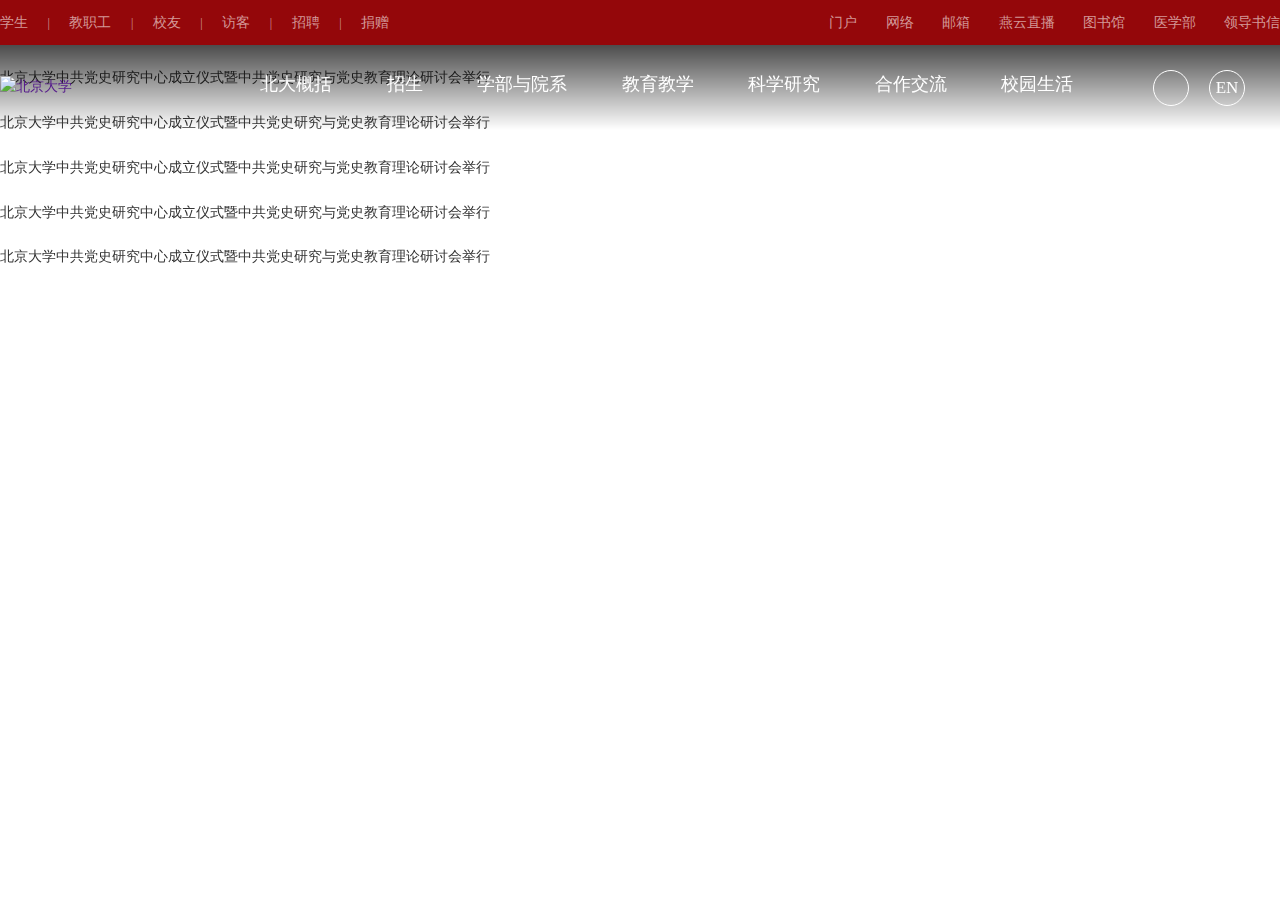
==== index.html @ e8e25692 "修改路径" ====
<!DOCTYPE html>
<html lang="en">
  <head>
    <meta charset="UTF-8" />
    <meta http-equiv="X-UA-Compatible" content="IE=edge" />
    <meta name="viewport" content="width=device-width, initial-scale=1.0" />
    <title>Document</title>
    <link rel="stylesheet" href="lib/normalize.css" />
    <link rel="stylesheet" href="css/font.css" />
    <link rel="stylesheet" href="lib/slick/slick.css" />
    <link rel="stylesheet" href="css/index.css" />
    <link rel="stylesheet" href="css/ismedia.css" />
  </head>

  <body class="body">
    <div class="explore">
      <i></i>
    </div>

    <div class="body_home">
      <!-- 导航栏部分 -->
      <header>
        <div class="d1">
          <div class="d1_main">
            <div class="star">
              <a href="">学生</a>
              <i>|</i>
              <a href="">教职工</a>
              <i>|</i>
              <a href="">校友</a>
              <i>|</i>
              <a href="">访客</a>
              <i>|</i>
              <a href="">招聘</a>
              <i>|</i>
              <a href="">捐赠</a>
            </div>
            <div class="end">
              <a href="">门户</a>
              <a href="">网络</a>
              <a href="">邮箱</a>
              <a href="">燕云直播</a>
              <a href="">图书馆</a>
              <a href="">医学部</a>
              <a href="">领导书信</a>
            </div>
          </div>
        </div>
        <div class="d2">
          <div class="d2_main">
            <div class="nav_logo">
              <a href=""><img src="images/logo.png" alt="北京大学" /></a>
            </div>
            <div class="nav_main">
              <a href="">北大概括</a>
              <a href="">招生</a>
              <a href="">学部与院系</a>
              <a href="">教育教学</a>
              <a href="">科学研究</a>
              <a href="">合作交流</a>
              <a href="">校园生活</a>
            </div>
            <div class="nav_tools">
              <div class="tools_sc">
                <a href="" class="iconfont icon-sousuo"> </a>
              </div>
              <div class="lang">
                <a href="" class="nav_EN">
                  <i>EN</i>
                </a>
              </div>
              <div class="menu">
                <i></i>
                <i></i>
                <i></i>
              </div>
            </div>

            <div class="nav_child">
              <div class="item">
                <div class="item_l">
                  <div class="pic">
                    <img src="images/item_1.jpg" alt="" />
                  </div>
                  <div class="txt">
                    北大是常为新的，<br />
                    改进的运动的先锋，<br />
                    要使中国向着好的，<br />
                    往上的道路走。
                  </div>
                </div>
                <div class="item_r">
                  <a href="">北大简介</a>
                  <a href="">现任领导</a>
                  <a href="">历任领导</a>
                  <a href="">组织机构</a>
                  <a href="">历史名人</a>
                  <a href="">信息公开</a>
                  <a href="">标识系统</a>
                </div>
              </div>
              <div class="item">
                <div class="item_l">
                  <div class="pic">
                    <img src="images/item_2.jpg" alt="" />
                  </div>
                  <div class="txt">
                    燕园画卷美不胜收，<br />
                    恰似你将要留在这里的<br />
                    青春年华。<br />
                    北京大学欢迎你！
                  </div>
                </div>
                <div class="item_r">
                  <a href="">本科生</a>
                  <a href="">研究生</a>
                  <a href="">留学生</a>
                  <a href="">继续教育</a>
                  <a href="">学生奖助信息</a>
                  <a href="">暑期学校</a>
                </div>
              </div>
              <div class="item">
                <div class="item_l">
                  <div class="pic">
                    <img src="images/item_3.jpg" alt="" />
                  </div>
                  <div class="txt">
                    勤奋、严谨、<br />
                    求实、创新。
                  </div>
                </div>
                <div class="item_r">
                  <a href="">理学部</a>
                  <a href="">信息与工程科学部</a>
                  <a href="">人文学部</a>
                  <a href="">社会科学</a>
                  <a href="">经济与管理学</a>
                  <a href="">医学部</a>
                  <a href="">跨学科类</a>
                  <a href="">深圳研究生院</a>
                </div>
              </div>
              <div class="item">
                <div class="item_l">
                  <div class="pic">
                    <img src="images/item_4.jpg" alt="" />
                  </div>
                  <div class="txt">
                    思想自由、兼容并包。<br />
                    <br />
                    教育应指导社会，<br />
                    而非追逐社会。
                  </div>
                </div>
                <div class="item_r">
                  <a href="">师资队伍</a>
                  <a href="">管理部门</a>
                  <a href="">课程设置</a>
                  <a href="">海外学习</a>
                  <a href="">课表查询</a>
                  <a href="">慕课</a>
                  <a href="">教学网</a>
                  <a href="">证书验证</a>
                  <a href="">燕云直播</a>
                </div>
              </div>
              <div class="item">
                <div class="item_l">
                  <div class="pic">
                    <img src="images/item_5.jpg" alt="" />
                  </div>
                  <div class="txt">
                    博学之，审问之，<br />
                    慎思之，明辨之，<br />
                    笃行之。
                  </div>
                </div>
                <div class="item_r">
                  <a href="">科研成果</a>
                  <a href="">研究机构</a>
                  <a href="">学术期刊</a>
                  <a href="">管理部门</a>
                </div>
              </div>
              <div class="item">
                <div class="item_l">
                  <div class="pic">
                    <img src="images/item_6.jpg" alt="" />
                  </div>
                  <div class="txt">
                    志于道，据于德，<br />
                    依于仁，游于艺。。
                  </div>
                </div>
                <div class="item_r">
                  <a href="">国际交流</a>
                  <a href="">国内合作</a>
                  <a href="">教育基金会</a>
                  <a href="">港澳台交流</a>
                  <a href="">北京论坛</a>
                  <a href="">孔子学院</a>
                </div>
              </div>
              <div class="item">
                <div class="item_l">
                  <div class="pic">
                    <img src="images/item_7.jpg" alt="" />
                  </div>
                  <div class="txt">
                    秋冬春夏，<br />
                    伴随着四时的运行，<br />
                    青春和燕园融为一体，<br />
                    北大成为永恒。
                  </div>
                </div>
                <div class="item_r">
                  <a href="">菁菁校园</a>
                  <a href="">讲座演出</a>
                  <a href="">艺术生活</a>
                  <a href="">体育健康</a>
                  <a href="">社团活动</a>
                  <a href="">档案馆藏</a>
                  <a href="">管理服务</a>
                  <a href="">校历</a>
                </div>
              </div>
            </div>
          </div>
        </div>
      </header>
      <!-- banner部分 -->
      <div class="banner">
        <div class="slick">
          <div class="d1">
            <a href=""></a>
            <span
              >北京大学中共党史研究中心成立仪式暨中共党史研究与党史教育理论研讨会举行</span
            >
            <div class="banner_footer"></div>
            <i class="iconfont icon-youjiantou"></i>
          </div>
          <div class="d2">
            <a href=""> </a>
            <span
              >北京大学中共党史研究中心成立仪式暨中共党史研究与党史教育理论研讨会举行</span
            >
            <div class="banner_footer"></div>
            <i class="iconfont icon-youjiantou"></i>
          </div>
          <div class="d3">
            <a href=""> </a>
            <span
              >北京大学中共党史研究中心成立仪式暨中共党史研究与党史教育理论研讨会举行</span
            >
            <div class="banner_footer"></div>
            <i class="iconfont icon-youjiantou"></i>
          </div>
          <div class="d4">
            <a href=""> </a>
            <span
              >北京大学中共党史研究中心成立仪式暨中共党史研究与党史教育理论研讨会举行</span
            >
            <div class="banner_footer"></div>
            <i class="iconfont icon-youjiantou"></i>
          </div>
          <div class="d5">
            <a href=""> </a>
            <span
              >北京大学中共党史研究中心成立仪式暨中共党史研究与党史教育理论研讨会举行</span
            >
            <div class="banner_footer"></div>
            <i class="iconfont icon-youjiantou"></i>
          </div>
          <div class="d6">
            <a href=""> </a>
            <span
              >北京大学中共党史研究中心成立仪式暨中共党史研究与党史教育理论研讨会举行</span
            >
            <div class="banner_footer"></div>
            <i class="iconfont icon-youjiantou"></i>
          </div>
        </div>
      </div>
    </div>

    <div class="body_main">
      <div class="main_header">
        <header>
          <div class="d1">
            <div class="d1_main">
              <div class="star">
                <a href="">学生</a>
                <i>|</i>
                <a href="">教职工</a>
                <i>|</i>
                <a href="">校友</a>
                <i>|</i>
                <a href="">访客</a>
                <i>|</i>
                <a href="">招聘</a>
                <i>|</i>
                <a href="">捐赠</a>
              </div>
              <div class="end">
                <a href="">门户</a>
                <a href="">网络</a>
                <a href="">邮箱</a>
                <a href="">燕云直播</a>
                <a href="">图书馆</a>
                <a href="">医学部</a>
                <a href="">领导书信</a>
              </div>
            </div>
          </div>
          <div class="d2">
            <div class="d2_main">
              <div class="nav_logo">
                <a href="">
                  <img src="images/logo_2.png" alt="北京大学" />
                  <img src="images/logo.png" alt="北京大学" />
                </a>
              </div>
              <div class="nav_main">
                <a href="">北大概括</a>
                <a href="">招生</a>
                <a href="">学部与院系</a>
                <a href="">教育教学</a>
                <a href="">科学研究</a>
                <a href="">合作交流</a>
                <a href="">校园生活</a>
              </div>
              <div class="nav_tools">
                <div class="tools_sc">
                  <a href="" class="iconfont icon-sousuo"> </a>
                </div>
                <div class="lang">
                  <a href="" class="nav_EN">
                    <i>EN</i>
                  </a>
                </div>
                <div class="menu">
                  <i></i>
                  <i></i>
                  <i></i>
                </div>
              </div>

              <div class="nav_child">
                <div class="item">
                  <div class="item_l">
                    <div class="pic">
                      <img src="images/item_1.jpg" alt="" />
                    </div>
                    <div class="txt">
                      北大是常为新的，<br />
                      改进的运动的先锋，<br />
                      要使中国向着好的，<br />
                      往上的道路走。
                    </div>
                  </div>
                  <div class="item_r">
                    <a href="">北大简介</a>
                    <a href="">现任领导</a>
                    <a href="">历任领导</a>
                    <a href="">组织机构</a>
                    <a href="">历史名人</a>
                    <a href="">信息公开</a>
                    <a href="">标识系统</a>
                  </div>
                </div>
                <div class="item">
                  <div class="item_l">
                    <div class="pic">
                      <img src="images/item_2.jpg" alt="" />
                    </div>
                    <div class="txt">
                      燕园画卷美不胜收，<br />
                      恰似你将要留在这里的<br />
                      青春年华。<br />
                      北京大学欢迎你！
                    </div>
                  </div>
                  <div class="item_r">
                    <a href="">本科生</a>
                    <a href="">研究生</a>
                    <a href="">留学生</a>
                    <a href="">继续教育</a>
                    <a href="">学生奖助信息</a>
                    <a href="">暑期学校</a>
                  </div>
                </div>
                <div class="item">
                  <div class="item_l">
                    <div class="pic">
                      <img src="images/item_3.jpg" alt="" />
                    </div>
                    <div class="txt">
                      勤奋、严谨、<br />
                      求实、创新。
                    </div>
                  </div>
                  <div class="item_r">
                    <a href="">理学部</a>
                    <a href="">信息与工程科学部</a>
                    <a href="">人文学部</a>
                    <a href="">社会科学</a>
                    <a href="">经济与管理学</a>
                    <a href="">医学部</a>
                    <a href="">跨学科类</a>
                    <a href="">深圳研究生院</a>
                  </div>
                </div>
                <div class="item">
                  <div class="item_l">
                    <div class="pic">
                      <img src="images/item_4.jpg" alt="" />
                    </div>
                    <div class="txt">
                      思想自由、兼容并包。<br />
                      <br />
                      教育应指导社会，<br />
                      而非追逐社会。
                    </div>
                  </div>
                  <div class="item_r">
                    <a href="">师资队伍</a>
                    <a href="">管理部门</a>
                    <a href="">课程设置</a>
                    <a href="">海外学习</a>
                    <a href="">课表查询</a>
                    <a href="">慕课</a>
                    <a href="">教学网</a>
                    <a href="">证书验证</a>
                    <a href="">燕云直播</a>
                  </div>
                </div>
                <div class="item">
                  <div class="item_l">
                    <div class="pic">
                      <img src="images/item_5.jpg" alt="" />
                    </div>
                    <div class="txt">
                      博学之，审问之，<br />
                      慎思之，明辨之，<br />
                      笃行之。
                    </div>
                  </div>
                  <div class="item_r">
                    <a href="">科研成果</a>
                    <a href="">研究机构</a>
                    <a href="">学术期刊</a>
                    <a href="">管理部门</a>
                  </div>
                </div>
                <div class="item">
                  <div class="item_l">
                    <div class="pic">
                      <img src="images/item_6.jpg" alt="" />
                    </div>
                    <div class="txt">
                      志于道，据于德，<br />
                      依于仁，游于艺。。
                    </div>
                  </div>
                  <div class="item_r">
                    <a href="">国际交流</a>
                    <a href="">国内合作</a>
                    <a href="">教育基金会</a>
                    <a href="">港澳台交流</a>
                    <a href="">北京论坛</a>
                    <a href="">孔子学院</a>
                  </div>
                </div>
                <div class="item">
                  <div class="item_l">
                    <div class="pic">
                      <img src="images/item_7.jpg" alt="" />
                    </div>
                    <div class="txt">
                      秋冬春夏，<br />
                      伴随着四时的运行，<br />
                      青春和燕园融为一体，<br />
                      北大成为永恒。
                    </div>
                  </div>
                  <div class="item_r">
                    <a href="">菁菁校园</a>
                    <a href="">讲座演出</a>
                    <a href="">艺术生活</a>
                    <a href="">体育健康</a>
                    <a href="">社团活动</a>
                    <a href="">档案馆藏</a>
                    <a href="">管理服务</a>
                    <a href="">校历</a>
                  </div>
                </div>
              </div>
            </div>
          </div>
        </header>
      </div>
      <div class="main_body">
        <div class="main_1">
          <div class="block">
            <div class="title">
              <div class="title_text">北大·要文</div>
            </div>
            <div class="content">
              <div class="content_top">
                <div class="top_left">
                  <div class="pic">
                    <a href=""></a>
                    <div class="text">庆祝建党百年暨党史学习教育专题网站</div>
                  </div>
                </div>
                <div class="top_right">
                  <div class="item">
                    <a href="">
                      <div class="text">
                        中央第六巡视组巡视北京大学党委工作动员会召开
                      </div>
                    </a>
                  </div>
                  <div class="item">
                    <a href="">
                      <div class="text">
                        中央第六巡视组巡视北京大学党委工作动员会召开
                      </div>
                    </a>
                  </div>
                  <div class="item">
                    <a href="">
                      <div class="text">
                        中央第六巡视组巡视北京大学党委工作动员会召开
                      </div>
                    </a>
                  </div>
                  <div class="item">
                    <a href="">
                      <div class="text">
                        中央第六巡视组巡视北京大学党委工作动员会召开
                      </div>
                    </a>
                  </div>
                </div>
              </div>
              <div class="content_bottom">
                <!-- 这里left和right相反 -->
                <div class="top_right">
                  <div class="item">
                    <a href="">
                      <div class="text">
                        中央第六巡视组巡视北京大学党委工作动员会召开
                      </div>
                    </a>
                  </div>
                  <div class="item">
                    <a href="">
                      <div class="text">
                        中央第六巡视组巡视北京大学党委工作动员会召开
                      </div>
                    </a>
                  </div>
                  <div class="item">
                    <a href="">
                      <div class="text">
                        中央第六巡视组巡视北京大学党委工作动员会召开
                      </div>
                    </a>
                  </div>
                  <div class="item">
                    <a href="">
                      <div class="text">
                        中央第六巡视组巡视北京大学党委工作动员会召开
                      </div>
                    </a>
                  </div>
                </div>
                <div class="top_left">
                  <div class="pic">
                    <a href=""></a>
                    <div class="text">你好，欢迎来到北大的夏天！</div>
                  </div>
                </div>
              </div>
            </div>
            <div class="btns">
              <a href="" class="more">
                <i></i>
                更多新闻
              </a>
              <a href="" class="more">
                <i></i>
                更多新闻
              </a>
            </div>
          </div>
        </div>
        <div class="main_2">
          <div class="block">
            <div class="title">
              <div class="title_text">专题·网站</div>
              <div>
                <a href="" class="more">
                  <i></i>
                  查看更多
                </a>
              </div>
            </div>
            <div class="list">
              <div class="item">
                <div class="tit">北大学者书房</div>
                <div class="mo">查看更多</div>
                <a href=""></a>
              </div>
              <div class="item">
                <div class="tit">决战决胜脱贫攻坚</div>
                <div class="mo">查看更多</div>
                <a href=""></a>
              </div>
              <div class="item">
                <div class="tit">北大研究生教育探索与实践</div>
                <div class="mo">查看更多</div>
                <a href=""></a>
              </div>
              <div class="item">
                <div class="tit">这里视北大</div>
                <div class="mo">查看更多</div>
                <a href=""></a>
              </div>
            </div>
          </div>
        </div>
        <div class="main_3">
          <div class="block">
            <div class="part1">
              <div class="pic">
                <div class="slick">
                  <div>
                    <a href=""><img src="images/main_3.1.gif" alt="" /></a>
                  </div>
                  <div>
                    <a href=""><img src="images/main_3.2.gif" alt="" /></a>
                  </div>
                </div>
              </div>
              <div class="title">
                <div class="title_text">学术·科研</div>
                <a href="" class="more">
                  <i></i>
                  查看更多
                </a>
              </div>
              <div class="text">
                <div class="left">
                  <img src="images/main_3.3.png" alt="" />
                </div>
                <div class="right">
                  <div class="h">
                    <a href=""
                      >生命科学学院邓宏魁课题组建立人潜能扩展多能干细胞（EPS细胞）的培养体系</a
                    >
                  </div>
                  <div class="b">
                    邓宏魁研究组通过对饲养层分泌的细胞因子和胞外基质等进行研究，在体外建立了成分明确、无异源成分的人潜能扩展多能干细胞（EPS细胞）的培养体系，并利用该体系建立了将体细胞诱导为无异源人EPS细胞的重编程诱导方法。
                  </div>
                </div>
              </div>
            </div>
            <div class="part2">
              <div class="d">
                <div class="pic">
                  <img src="images/main_3.4.jpg" alt="" />
                </div>
                <div class="title">
                  <div class="title_text">北大·人物</div>
                  <a href="" class="more">
                    <i></i>
                    查看更多
                  </a>
                </div>
              </div>
              <div class="d">
                <div class="pic">
                  <img src="images/main_3.5.jpeg" alt="" />
                </div>
              </div>
            </div>
          </div>
        </div>
        <div class="main_4">
          <div class="block">
            <div class="tr">
              <div class="title">
                <div class="title_text">校园·生活</div>
                <a href="" class="more">
                  <i></i>
                  感受流光溢彩的青春
                </a>
              </div>
            </div>
            <div class="tl">
              <div class="d1">
                <div class="pic"></div>
                <div class="h">艺术与文化</div>
              </div>
              <div class="d2">
                <div class="pic"></div>
                <div class="h">体育与健康</div>
              </div>
              <div class="d3">
                <div class="pic"></div>
                <div class="h">学生社团</div>
              </div>
            </div>
            <div class="br">
              <div class="d1">
                <div class="pic"></div>
                <div class="h">艺术与文化</div>
              </div>
              <div class="d2">
                <div class="pic"></div>
                <div class="h">体育与健康</div>
              </div>
              <div class="d3">
                <div class="pic"></div>
                <div class="h">学生社团</div>
              </div>
            </div>
            <div class="bl">
              <div class="slick">
                <div>
                  <a href=""><img src="images/main_4.6.jpg" alt="" /></a>
                </div>
                <div>
                  <a href=""><img src="images/main_4.7.jpg" alt="" /></a>
                </div>
              </div>
            </div>
          </div>
        </div>
        <div class="main_5">
          <div class="block">
            <div class="l">
              <div class="title">
                <div>
                  <span class="title_text now">通知公告</span>
                  <span class="dot">&nbsp;·&nbsp;</span>
                  <span class="title_text">北大声明</span>
                </div>
                <span class="title_more">查看更多</span>
              </div>
              <div class="main">
                <div class="list">
                  <div class="item">
                    <div class="text">
                      关于“2020中国企业家管理论坛” 有关情况的声明
                    </div>
                    <div class="date">
                      <span>2020-11-20</span>
                    </div>
                  </div>
                  <div class="item">
                    <div class="text">
                      关于“2020中国企业家管理论坛” 有关情况的声明
                    </div>
                    <div class="date">
                      <span>2020-11-20</span>
                    </div>
                  </div>
                  <div class="item">
                    <div class="text">
                      关于“2020中国企业家管理论坛” 有关情况的声明
                    </div>
                    <div class="date">
                      <span>2020-11-20</span>
                    </div>
                  </div>
                </div>
                <div class="list" style="display: none">
                  <div class="item">
                    <div class="text">
                      关于“2020中国企业家管理论坛” 有关情况的声明
                    </div>
                    <div class="date">
                      <span>2020-11-20</span>
                    </div>
                  </div>
                  <div class="item">
                    <div class="text">
                      关于“2020中国企业家管理论坛” 有关情况的声明
                    </div>
                    <div class="date">
                      <span>2020-11-20</span>
                    </div>
                  </div>
                  <div class="item">
                    <div class="text">
                      关于“2020中国企业家管理论坛” 有关情况的声明
                    </div>
                    <div class="date">
                      <span>2020-11-20</span>
                    </div>
                  </div>
                </div>
              </div>
            </div>
            <div class="r">
              <div class="title">
                <div>
                  <span class="title_text">传媒</span>
                  <span class="dot">&nbsp;·&nbsp;</span>
                  <span class="title_text">北大</span>
                </div>
                <span class="title_more">查看更多</span>
              </div>
              <div class="main">
                <div class="list">
                  <div class="item">
                    <div class="pic">
                      <span>人民日报</span>
                    </div>
                    <div class="text">
                      郝平：积极探索高校“四史”宣传教育路径 有关情况的声明
                    </div>
                  </div>
                  <div class="item">
                    <div class="pic">
                      <span>人民日报</span>
                    </div>
                    <div class="text">
                      党建理论研究的重要成果——《中国化的马克思主义党建理论体系概论》简评
                      有关情况的声明
                    </div>
                  </div>
                  <div class="item">
                    <div class="pic">
                      <span>长江日报</span>
                    </div>
                    <div class="text">
                      胡俊：李大钊所寄望的未来正是我们的今天 有关情况的声明
                    </div>
                  </div>
                </div>
              </div>
            </div>
          </div>
        </div>
        <div class="main_6">
          <div class="block">
            <div class="title">
              <div class="title_text">合作 · 交流</div>
            </div>
            <div class="main">
              <div class="item l">
                <div class="slick">
                  <div>
                    <a href=""><img src="images/main_6.1.jpg" alt="" /></a>
                    <span class="text">国际交流</span>
                  </div>
                  <div>
                    <a href=""><img src="images/main_6.2.jpg" alt="" /></a>
                    <span class="text">国际交流</span>
                  </div>
                  <div>
                    <a href=""><img src="images/main_6.3.jpg" alt="" /></a>
                    <span class="text">国际交流</span>
                  </div>
                  <div>
                    <a href=""><img src="images/main_6.4.jpg" alt="" /></a>
                    <span class="text">国际交流</span>
                  </div>
                  <div>
                    <a href=""><img src="images/main_6.5.jpg" alt="" /></a>
                    <span class="text">国际交流</span>
                  </div>
                </div>
              </div>
              <div class="r">
                <div class="item">
                  <div>
                    <img src="images/main_6.6.png" alt="" />
                  </div>
                  <div class="text">国内合作</div>
                </div>
                <div class="item">
                  <div>
                    <img src="images/main_6.7.jpg" alt="" />
                  </div>
                  <div class="text">教育基金会</div>
                </div>
                <div class="item">
                  <div>
                    <img src="images/main_6.8.jpg" alt="" />
                  </div>
                  <div class="text">港澳台交流</div>
                </div>
                <div class="item">
                  <div>
                    <img src="images/main_6.9.jpg" alt="" />
                  </div>
                  <div class="text">北京论坛</div>
                </div>
              </div>
            </div>
            <div class="footer">
              <a href="" class="more">
                <i></i>
                查看更多
              </a>
            </div>
          </div>
        </div>
        <div class="main_7">
          <div class="block">
            <div class="title">
              <div class="title_text">参观 · 导览</div>
            </div>
            <div class="main">
              <div class="item">
                <div class="pic">
                  <img src="images/main_7.1.png" alt="" />
                </div>
                <div class="text">参观预约</div>
              </div>
              <div class="item">
                <div class="pic">
                  <img src="images/main_7.2.png" alt="" />
                </div>
                <div class="text">建筑一览</div>
              </div>
              <div class="item">
                <div class="pic">
                  <img src="images/main_7.3.png" alt="" />
                </div>
                <div class="text">校园地图</div>
              </div>
              <div class="item">
                <div class="pic">
                  <img src="images/main_7.4.png" alt="" />
                </div>
                <div class="text">校园设施</div>
              </div>
            </div>
          </div>
        </div>
      </div>
      <div class="main_footer">
        <div class="footer_header">
          <div class="nav_foot">
            <div class="inner">
              <a href="">新闻</a>
              <a href="">新闻</a>
              <a href="">新闻</a>
              <a href="">新闻</a>
              <a href="">新闻</a>
              <a href="">新闻</a>
              <a href="">新闻</a>
              <a href="">新闻</a>
            </div>
          </div>
        </div>
        <div class="footer_body">
          <div class="logo">
            <img src="images/logo.png" alt="" />
          </div>
          <div class="info">
            <span>
              <a href="">版权所有©北京大学</a>
            </span>
            |
            <span>
              <a href="">地址：北京市海淀区颐和园路5号</a>
            </span>
            |
            <span>
              <a href="">邮编：100871</a>
            </span>
            |
            <span>
              <a href="">反馈意见：its@pku.edu.cn</a>
            </span>
            |
            <span>
              <a href="">京ICP备05065075号-1</a>
            </span>
            |
            <span>
              <a href="">京公网安备 110402430047 号</a>
            </span>
          </div>
        </div>
      </div>
    </div>

    <!-- 引入Jquery的js -->
    <script src="lib/Jquery.min.js"></script>
    <!-- 引入flexible的js -->
    <script src="lib/flexible.js"></script>
    <!-- 引入slick的js -->
    <script src="lib/slick/slick.min.js"></script>
    <!-- 引入自己的js文件 -->
    <script src="js/index.js"></script>
  </body>
</html>
---- css/index.css ----
html {
  font-size: 1400;
  height: 100%;
}
body {
  display: flex;
  font-size: 14px;
  line-height: 1.6;
  color: #333;
  margin: auto;
  width: 100%;
  height: 100%;
  overflow: hidden;
}
a {
  text-decoration: none;
}
i,
em,
b,
strong {
  font-style: normal;
  font-weight: normal;
}

/* 导航栏部分css */
.body header {
  position: fixed;
  left: 0;
  top: 0;
  width: 100%;
  z-index: 5;
  transition: all 0.8s ease-out 0s;
}
.body_home {
  width: 100%;
  height: 100%;
}
.body header .d1,
.body header .d2 {
  display: flex;
  justify-content: center;
  width: 100%;
}
/* 导航栏上半部分 */
.body header .d1 {
  height: 45px;
  line-height: 45px;
  background-color: #94070a;
}
.body_home header {
  position: fixed;
  top: 0%;
  opacity: 1;
}
.d1 .d1_main,
.d2 .d2_main {
  display: flex;
  justify-content: space-between;
  width: 1400px;
  margin: auto;
  height: 100%;
}

.d1 .d1_main a {
  display: inline-block;
  color: #d39797;
  font-size: 14px;
  cursor: pointer;
  line-height: 1;
  position: relative;
}
.star i {
  font-size: 12px;
  color: #d39797;
  margin: 0 16px;
}
.d1 .d1_main .end a {
  margin-left: 25px;
}
.d1 .d1_main a::before {
  content: "";
  display: block;
  margin-bottom: 5px;
  border-top: 2px solid #fff;
  transition: all 0.1s ease-out 0s;
  transform: scaleX(0);
}

.d1 .d1_main a:hover::before {
  transform: scaleX(1);
}
/* 导航栏上半部分结束 */
/* 导航栏下半部分 */
.d2 {
  align-items: center;
}
.body_home .d2 {
  background: linear-gradient(rgba(0, 0, 0, 0.7), rgba(0, 0, 0, 0));
}
.d2 .d2_main {
  align-items: center;
  position: relative;
}
.d2 .nav_logo {
  display: flex;
  align-items: center;
  width: 200px;
  height: 85px;
}
.d2 .nav_logo img {
  width: 100%;
  height: 65%;
}
.body .d2 .nav_main {
  text-align: center;
  font-size: 18px;
}
.d2 .nav_main a {
  display: inline-block;
  line-height: 1.6;
  color: #fff;
  margin: 0 25px;
  padding-bottom: 3px;
  position: relative;
}
.d2 .nav_main a::before {
  content: "";
  border-left: 2px solid #94070a;
  height: 18px;
  transition: all 0.2s ease-out 0s;
  transform: scaleY(0);
  position: absolute;
  left: 50%;
  top: 92%;
  transform-origin: center top;
}
.d2 .nav_main a:hover::before {
  transform: scaleY(1.6);
}
.d2 .nav_main a::after {
  content: "";
  border-bottom: 2px solid #94070a;
  margin-top: 2px;
  display: block;
  width: 100%;
  transition: all 0.2s ease-out 0s;
  transform: scaleX(0);
}
.d2 .nav_main a:hover::after {
  transform: scaleY(1);
}
.d2 .nav_tools {
  display: flex;
}
.d2 .nav_sp {
  width: 10px;
  height: 80px;
  background-color: #000;
}
.nav_tools div {
  width: 34px;
  height: 34px;
  border: 1px solid #fff;
  border-radius: 100%;
  margin-left: 20px;
  line-height: 32px;
  text-align: center;
  font-size: 18px;
}
.nav_tools .tools_sc a {
  width: 100%;
  height: 100%;
  font-size: 23px;
  color: #fff;
  cursor: pointer;
  line-height: 37px;
  overflow: hidden;
}
.nav_tools .lang i {
  color: #fff;
  font-size: 17px;
}
.d2_main .menu {
  display: none;
  width: 24px;
  height: 22px;
  border-radius: 0%;
  border: none;
  margin-left: 15px;
  cursor: pointer;
  position: relative;
}
/* item star*/
.nav_child .item {
  display: flex;
  justify-content: space-between;
  width: 900px;
  padding: 40px;
  border-top: 1px solid #94070a;
  background: #fff url("../images/item_bg.png") no-repeat center bottom;
  background-size: contain;
  transition: all 0.3s ease-out 0s;
  position: absolute;
  top: 100%;
  opacity: 0;
  visibility: hidden;
}
.nav_child .item:nth-child(1) {
  left: 0;
}
.nav_child .item:nth-child(2) {
  left: 0;
}
.nav_child .item:nth-child(3) {
  left: 72px;
}
.nav_child .item:nth-child(4) {
  left: 120px;
}
.nav_child .item:nth-child(5) {
  right: 0;
}
.nav_child .item:nth-child(6) {
  right: 0;
}
.nav_child .item:nth-child(7) {
  right: 0;
}
.item .item_l {
  display: flex;
  width: 45%;
}
.item .item_l .pic {
  width: 142px;
}
.item_l .pic img {
  width: 100%;
  height: auto;
}
.item_l .txt {
  font-size: 16px;
  color: #94070a;
  padding-left: 30px;
  line-height: 2.2;
}
.item .item_r {
  width: 55%;
}
.item_r a {
  display: inline-block;
  width: 32%;
  font-size: 18px;
  color: #333;
  margin-top: 10px;
  line-height: 1.6;
}
.item_r a:hover {
  color: #94070a;
}
/* item over */
/* banner star */
.banner {
  position: fixed;
  top: 0;
  left: 0;
  width: 100%;
  height: 100%;
}
.slick {
  height: 100%;
}

.banner .slick-list {
  height: 100%;
}
.slick-list .slick-track {
  height: 100%;
}
.banner .d1 {
  background-image: url("../images/banner_1.jpg");
}
.banner .d2 {
  background-image: url("../images/banner_2.jpg");
}
.banner .d3 {
  background-image: url("../images/banner_3.jpg");
}
.banner .d4 {
  background-image: url("../images/banner_4.jpg");
}
.banner .d5 {
  background-image: url("../images/banner_5.jpg");
}
.banner .d6 {
  background-image: url("../images/banner_6.jpg");
}
.slick div {
  background-size: cover;
  background-position: center center;
}
.slick-dots {
  position: absolute;
  right: 100px;
  bottom: 34px;
}
.slick-dots li {
  display: inline-block;
  margin: 0 8px;
}
.slick-dots li button {
  background-color: rgba(0, 0, 0, 0);
  border: 0;
  color: #fff;
  font-size: 14px;
}
.slick-dots .slick-active button {
  font-size: 22px !important;
}
.slick-dots li::after {
  content: "";
  border-top: 1px solid #fff;
  display: inline-block;
  vertical-align: middle;
  width: 0px;
  transition: all 0.5s ease-out 0s;
}
.slick-dots .slick-active::after {
  width: 60px;
}
.banner .slick a {
  display: inline-block;
  width: 100%;
  height: 100%;
}
.slick-slide {
  position: relative;
}
.slick-slide span {
  width: 1000px;
  padding-left: 0.4rem;
  font-size: 30px;
  color: #fff;
  position: absolute;
  left: 0;
  bottom: 40px;
  z-index: 2;
}
.slick-slide .banner_footer {
  width: 100%;
  height: 75px;
  background: linear-gradient(to top, rgb(0, 0, 0, 0.8), rgb(0, 0, 0, 0));
  position: absolute;
  bottom: 0;
}
.slick i {
  height: 60px;
  width: 80px;
  line-height: 60px;
  text-align: center;
  font-size: 24px;
  color: #fff;
  position: absolute;
  bottom: 23px;
  right: 20px;
}
/* banner end */
/* explore star */
.explore {
  position: fixed;
  top: 50%;
  right: 0;
  width: 82px;
  height: 170px;
  background: url("../images/explore.png");
  z-index: 4;
  transition: all 1s ease-out 0.5s;
  cursor: pointer;
  transform-origin: right center;
  margin-top: -85px;
}
.explore i {
  display: block;
  width: 36px;
  height: 100%;
  z-index: 1;
  background: url("../images/explore_3.png") center center no-repeat;
  margin-left: 40px;
  position: relative;
}
.explore::before {
  content: "";
  width: 97px;
  height: 91px;
  background: url("../images/explore_1.png") no-repeat;
  position: absolute;
  top: 8px;
  left: -20px;
}
.explore::after {
  content: "";
  width: 97px;
  height: 91px;
  background: url("../images/explore_2.png") no-repeat;
  position: absolute;
  top: 85px;
  left: 12px;
}
/* explore end */
/* body_main star */
.body_main {
  width: 100%;
  height: 100%;
  background-color: #fff;
  transition: all 0.8s ease;
  overflow-y: scroll;
  z-index: 3;
  position: fixed;
  top: 100%;
  left: 0;
}
.body_main header {
  transition: all 0.5s ease;
  opacity: 0;
  position: fixed;
  top: -100px;
}
.main_header .d2 {
  background-color: #fff;
}
.main_header .d2 a {
  color: #333;
}
.main_header .tools_sc,
.main_header .lang {
  border: 1px solid #333;
}
.main_header .lang i {
  color: #333;
}
.body_main .nav_logo img:nth-child(2) {
  display: none;
}
/* 时钟小按钮 */
.body_main .more {
  display: inline-block;
  font-size: 14px;
  color: #94070a;

  line-height: 45px;
}
.more i {
  width: 45px;
  height: 45px;
  float: left;
  background: url("../images/more_i1.png") no-repeat;
  background-size: cover;
}
.more i::before {
  content: "";
  width: 45px;
  height: 45px;
  float: left;
  transition: all 0.2s ease-in-out;
  opacity: 0;
  background: url("../images/more_i2.png") no-repeat;
  background-size: cover;
}
.more:hover i::before {
  opacity: 1;
}
/* main_body star */
.main_body .block {
  width: 1400px;
  margin: auto;
  height: 100%;
}
.main_body .title_text {
  font-size: 40px;
  height: 1.3;
  color: #333;
}
/* main_1 star */
.main_1 {
  padding: calc(5vw + 95px) 0 5vw;
  background: #efebea;
}
.main_1 .title {
  text-align: center;
}
.main_1 .content {
  display: flex;
  flex-direction: column;
  margin-top: 45px;
}
.main_1 .content_top {
  display: flex;
  justify-content: space-between;
}
.main_1 .content_bottom {
  display: flex;
  justify-content: space-between;
  margin-top: 20px;
}
.main_1 .top_left {
  width: calc(50% - 10px);
  padding-bottom: 28%;
  overflow: hidden;
  position: relative;
}
.main_1 .pic {
  width: 100%;
  height: 100%;
  background: url("../images/main_1.1.jpg") no-repeat;
  background-size: cover;
  position: absolute;
  left: 0;
  top: 0;
}
.content_bottom .pic {
  background: url("../images/main_1.2.jpg") no-repeat;
  background-size: cover;
}
.main_1 .pic a {
  display: block;
  width: 100%;
  height: 100%;
}
.pic .text {
  position: absolute;
  bottom: 0px;
  font-size: 20px;
  padding: 30px;
  color: #fff;
}
.main_1 .top_right {
  display: flex;
  justify-content: space-between;
  flex-wrap: wrap;
  width: calc(50% - 10px);
}
.main_1 .item {
  background: #fff;
  box-shadow: 0 0 10px rgb(0 0 0 / 10%);
  width: calc(50% - 10px);
  cursor: pointer;
  font-size: 16px;
  line-height: 1.5;
  position: relative;
  border-bottom: 4px solid #94070a;
}
.main_1 .item a {
  display: block;
}
.main_1 .item .text {
  color: #333;
}
.main_1 .item:nth-child(1) {
  margin-bottom: 20px;
  background: #fff url("../images/main_1_item_bg.png") no-repeat;
  background-size: contain;
}
.main_1 .item:nth-child(2) {
  margin-bottom: 20px;
}
.main_1 .item:nth-child(4) {
  background: #fff url("../images/main_1_item_bg.png") no-repeat;
  background-size: contain;
}
.main_1 .item .text {
  padding: 40px 30px;
}
.main_1 .btns {
  text-align: center;
  margin-top: 30px;
}
.main_1 .btns a {
  margin: 0 45px;
}
/* main_1 end */
/* main_2 star */
.main_2 {
  padding-top: 120px;
  padding-bottom: 120px;
}
.main_2 .block {
  display: flex;
  justify-content: space-between;
  align-items: center;
  position: relative;
}
.main_2 .title {
  display: flex;
  flex-direction: column;
}
.main_2 .title .title_text {
  writing-mode: vertical-lr;
}

.main_2 .title a {
  margin-top: 60px;
  margin-left: 8px;
  font-size: 14px;
  writing-mode: vertical-lr;
}
.main_2 .title a i {
  margin-bottom: 20px;
}

.main_2 .list {
  flex: 1;
  display: flex;
  margin-left: 170px;
}
.main_2 .list .item {
  flex: 1;
  margin-left: 20px;
  height: 600px;
  color: #fff;
  background-size: 100%;
  background-position: center;
  position: relative;
  overflow: hidden;
  cursor: pointer;
  transition: all 0.8s ease-out 0s;
  opacity: 0;
}
.main_2 .item a {
  width: 100%;
  height: 100%;
}
.main_2 .list .item:hover {
  background-size: 110%;
}
.main_2 .list .item:nth-child(1) {
  transform: translateY(80px);
  background-image: url("../images/main_2.1.jpg");
}
.main_2 .list .item:nth-child(2) {
  transform: translateY(-80px);
  background-image: url("../images/main_2.2.jpg");
}
.main_2 .list .item:nth-child(3) {
  transform: translateY(80px);
  background-image: url("../images/main_2.3.jpg");
}
.main_2 .list .item:nth-child(4) {
  transform: translateY(-80px);
  background-image: url("../images/main_2.4.jpg");
}

.main_2 .tit,
.main_2 .mo {
  writing-mode: vertical-lr;
}
.main_2 .tit {
  font-size: 24px;
  position: absolute;
  left: 30px;
  top: 40px;
}
.main_2 .mo {
  position: absolute;
  right: 30px;
  bottom: 0px;
}
.main_2 .mo::after {
  content: "";
  border-left: 1px solid #fff;
  display: inline-block;
  height: 40px;
  margin-top: 8px;
}
/* main_2 end */
/* main_3 star */
.main_3 {
  padding-top: 120px;
  padding-bottom: 120px;
  background-color: #efebea;
}
.main_3 .block .part1 {
  position: relative;
}
.main_3 .slick img {
  width: 100%;
}
.main_3 .part1 .title {
  text-align: left;
  padding: 50px 90px;
}
.main_3 .title .more i {
  margin-right: 15px;
}
.main_3 .text {
  box-sizing: border-box;
  display: flex;
  padding: 45px 55px;
  background: #94070a;
  color: #fff;
  width: 740px;
  position: absolute;
  right: 90px;
  bottom: 0;
}
.main_3 .text .left {
  width: 150px;
  margin-right: 40px;
  padding-bottom: 1px;
}
.main_3 .text img {
  width: 100%;
}
.main_3 .text .right {
  flex: 1;
}
.main_3 .text .h {
  font-size: 20px;
}
.main_3 .text .h a {
  color: #fff;
}
.main_3 .text .b {
  margin-top: 15px;
  line-height: 1.7;
  text-align: left;
  font-size: 14px;
}
.main_3 .part2 {
  display: flex;
  align-items: flex-start;
  justify-content: space-between;
  margin-top: 140px;
}
.main_3 .part2 .d {
  display: flex;
  flex-direction: column;
  align-items: center;
}
.main_3 .part2 .d {
  flex: 1;
  text-align: center;
  opacity: 0;
  transition: all 1s ease-out 0s;
}
.main_3 .part2 .d:nth-child(1) {
  margin-left: 10px;
  flex-direction: column-reverse;
  transform: translate(0, -80px);
  order: 1;
}
.main_3 .part2 .d:nth-child(2) {
  margin-right: 10px;
  transform: translate(0, 80px);
}
.main_3 .part2 .pic {
  overflow: hidden;
  position: relative;
}
.main_3 .pic img {
  width: 100%;
  height: auto;
}
.main_3 .part2 .title {
  padding-bottom: 100px;
}
/* main_3 end */
/*main_4 star */
.main_4 {
  padding-top: 120px;
  background: #382e2f;
}
.main_4 .block {
  position: relative;
  color: #fff;
  height: 100%;
  height: 1400px;
}

.main_4 .tr {
  display: flex;
  position: absolute;
  right: 0;
  bottom: 40%;
  width: 55%;
  align-items: center;
  cursor: pointer;
  justify-content: center;
  color: #fff;
  background: url("../images/main_4.1.jpg") center center no-repeat;
  background-size: cover;
  height: 65%;
  transform: translate(0px, 50px);
  opacity: 0;
  transition: all 1s ease-out 0s;
}
.main_4 .tr .title {
  text-align: center;
}
.main_4 .tr .title_text {
  color: #fff;
  margin-bottom: 10px;
}
.main_4 .tr a {
  color: #fff;
}
.main_4 .tr a i {
  background-image: url("../images/more_i3.png");
  margin-right: 15px;
}
.main_4 .tl {
  position: absolute;
  bottom: 50%;
  right: 50%;
  left: 5%;
  height: 42%;
}
.main_4 .tl > div,
.main_4 .br > div {
  position: absolute;
  width: 50%;
  height: 50%;
  background-size: cover;
  cursor: pointer;
  display: flex;
  align-items: center;
  justify-content: center;
  flex-direction: column;
  transition: all 1s ease-out 0s;
}
.main_4 .d1 {
  top: 0;
  left: 0;
  background-image: url("../images/main_4.2.jpg");
  transform: translate(80px, 80px);
  opacity: 0;
}
.main_4 .d2 {
  top: 0;
  right: 0;
  background-image: url("../images/main_4.3.jpg");
  transform: translate(80px, 80px);
  opacity: 0;
}
.main_4 .d3 {
  bottom: 0;
  right: 0;
  background-color: #9f9998;
  transform: translate(80px, 80px);
  opacity: 0;
}

.main_4 .h {
  font-size: 24px;
}
.main_4 .br {
  position: absolute;
  top: 50%;
  left: 50%;
  right: 5%;
  height: 42%;
}
.main_4 .br .d1 {
  background-image: none;
  background-color: #261819;
  transform: translate(-80px, 80px);
  opacity: 0;
}
.main_4 .br .d2 {
  background-image: url("../images/main_4.4.jpg");
  transform: translate(-80px, 80px);
  opacity: 0;
}
.main_4 .br .d3 {
  background-image: url("../images/main_4.5.jpg");
  transform: translate(-80px, 80px);
  opacity: 0;
}
.main_4 .bl {
  position: absolute;
  left: 0;
  top: 50%;
  width: 50%;
  height: 42%;
  color: #fff;
  background-size: cover;
  transform: translate(50px, 0px);
  opacity: 0;
  transition: all 1s ease-out 0s;
}
.main_4 .slick img {
  width: 100%;
  height: 100%;
}
/*main_4 end */
/*main_5 star */
.main_5 {
  padding-top: 110px;
  padding-bottom: 110px;
  background: #eeebea;
}
.main_5 .block {
  display: flex;
  justify-content: space-between;
}
.main_5 .l {
  display: flex;
  flex-direction: column;
  width: 40%;
  transition: all 1s ease-out 0s;
  transform: translateX(-50px);
  opacity: 0;
}
.main_5 .r {
  width: calc(60% - 30px);
  transition: all 1s ease-out 0s;
  transform: translateX(50px);
  opacity: 0;
}

.main_5 .title {
  display: flex;
  justify-content: space-between;
  align-items: center;
}
.main_5 .title_text {
  cursor: pointer;
  font-size: 32px;
}
.main_5 .now {
  font-size: 40px;
  color: #94070a;
}
.main_5 .title .dot {
  font-size: 40px;
}
.main_5 .title .title_more {
  cursor: pointer;
  background: url("../images/main_5.1.png") center right no-repeat;
  background-size: 54%;
  font-size: 14px;
  padding-right: 75px;
  color: #333;
  margin-top: 10px;
  line-height: 27px;
}
.main_5 .l .main .list {
  display: flex;
  flex-direction: column;
  justify-content: space-between;
  margin-top: 30px;
  background: #fff;
  padding: 35px 40px;
  border-bottom: 4px solid #94070a;
  box-shadow: 0 0 10px rgb(0 0 0 / 10%);
  height: 284px;
  box-sizing: border-box;
}
.main_5 .main .item {
  cursor: pointer;
}
.main_5 .main .text {
  display: flex;
  font-size: 16px;
  white-space: nowrap;
  overflow: hidden;
  text-overflow: ellipsis;
}
.main_5 .main .date {
  position: relative;
  font-style: italic;
  color: #9c888a;
  font-size: 14px;
}
.main_5 .main .date::before {
  content: "";
  position: absolute;
  left: 0;
  top: 50%;
  width: 100%;
  border-top: 1px solid #eee;
  transition: all 0.3s ease-out 0s;
}
.main_5 .main .date span {
  background: #fff;
  padding-right: 10px;
  display: inline-block;
  position: relative;
}
.main_5 .main .item:hover {
  color: #94070a;
}
.main_5 .main .item:hover .date::before {
  border-color: #94070a;
}
.main_5 .r .title_text {
  font-size: 40px;
}
.main_5 .r .list {
  margin-top: 30px;
  border-bottom: 4px solid #94070a;
}
.main_5 .r .item {
  display: flex;
  height: 90px;
  line-height: 89px;
  background: #fff;
  margin-top: 5px;
  box-shadow: 0 0 10px rgb(0 0 0 / 10%);
}
.main_5 .r .pic {
  width: 200px;
  border-right: 1px solid #ebe6e5;
  text-align: center;
  height: 100%;
  position: relative;
  overflow: hidden;
  background: #ebe6e5;
}
@keyframes cc {
  0% {
    transform: rotate(0);
  }
  100% {
    transform: rotate(360deg);
  }
}
.main_5 .r .pic::after {
  content: "";
  background: url("../images/main_5.2.png") center center no-repeat;
  width: 110%;
  position: absolute;
  left: 50%;
  top: 0;
  margin-left: -55%;
  padding-top: 110%;
  animation: cc 20s linear 0s infinite;
}
.main_5 .r .item .pic span {
  display: block;
  height: 100%;
  box-sizing: border-box;
  border: 4px solid #fff;
  font-size: 22px;
  color: #a19896;
  position: relative;
  z-index: 1;
}
.main_5 .r .text {
  width: 100%;
  line-height: 1.3;
  display: flex;
  align-items: center;
  padding: 0 20px;
  height: 100%;
  font-size: 16px;
  white-space: normal;
}
/*main_5 end */
/*main_6 star */
.main_6 {
  padding-top: 110px;
  padding-bottom: 110px;
}
.main_6 .title {
  text-align: center;
}
.main_6 .main {
  display: flex;
  justify-content: space-between;
  margin-top: 45px;
}
.main_6 .main .item {
  position: relative;
  width: calc(50% - 15px);
  height: calc(50% - 15px);
  overflow: hidden;
  cursor: pointer;
  transition: all 0.8s ease-out 0s;
  transform: translate(-100px, 0px);
  opacity: 0;
}
.main_6 .main .item:nth-child(2) {
  transition-delay: 0.3s;
}
.main_6 .main .item:nth-child(3) {
  transition-delay: 0.6s;
}
.main_6 .main .item:nth-child(4) {
  transition-delay: 0.3s;
}
.main_6 .main .item:nth-child(5) {
  transition-delay: 0.6s;
}
.main_6 .main .item img {
  width: 100%;
  transform-origin: center center;
  transition: all 0.5s ease-out 0s;
}
.main_6 .main img:hover {
  transform: scale(1.05);
}
.main_6 .main .l {
  flex: 1;
  width: calc(50% - 10px);
  margin-left: 0;
  margin-right: 15px;
}
.main_6 .main .r {
  flex: 1;
  display: flex;
  flex-direction: row;
  justify-content: space-between;
  flex-wrap: wrap;
  align-content: space-between;
}
.main_6 .main .text {
  color: #fff;
  font-size: 18px;
  padding: 25px 40px;
  background: linear-gradient(rgba(0, 0, 0, 0), rgba(0, 0, 0, 0.7));
  position: absolute;
  left: 0;
  bottom: 0;
  right: 0;
}
.main_6 .r .text {
  text-align: center;
}
.main_6 .footer {
  text-align: center;
  margin-top: 50px;
}
.main_6 .footer i {
  margin-right: 15px;
}
/*main_6 end */
/*main_7 star */
.main_7 .title {
  text-align: center;
}
.main_7 .main {
  margin-top: 80px;
  display: -ms-flexbox;
  display: flex;
  padding: 0 5%;
}
.main_7 .item {
  flex: 1;
  text-align: center;
  transition: all 0.8s ease-out 0s;
}
.main_7 .text {
  margin-top: 25px;
  font-size: 18px;
}
/*main_7 end */
/* main_body end */
/* body_main end */
/* body_footer start  */
.main_footer {
  background: #302a29;
  color: #fff;
  position: relative;
}
.footer_header {
  width: 100%;
  padding-bottom: 25px;
  display: flex;
  justify-content: center;
  background: #94070a;
  color: #fff;
  margin-right: 100px;
  padding-bottom: 10px;
  overflow: hidden;
  text-align: center;
}
.footer_header .inner a {
  color: #fff;
  font-size: 16px;
  padding: 60px 0 0 0;
  text-align: center;
  width: 110px;
  border-left: 1px solid rgba(255, 255, 255, 0.2);
  display: inline-block;
  white-space: nowrap;
}
.footer_body {
  padding: 15px 0;
  display: flex;
  flex-direction: column;
  align-items: center;
}
.footer_body .logo {
  margin-bottom: 30px;
  height: 60px;
}
.footer_body .logo img {
  border: none;
  vertical-align: middle;
  max-width: 100%;
  max-height: 100%;
}
.footer_body .info {
  color: rgba(255, 255, 255, 0.1);
  font-size: 12px;
  width: 100%;
  text-align: center;
}
.footer_body .info span {
  margin: 0 20px;
  color: #fff;
  font-size: 14px;
}
.footer_body .info span a {
  color: #fff;
}
/* body_footer end  */

.showdiv {
  transform: none !important;
  opacity: 1 !important;
}
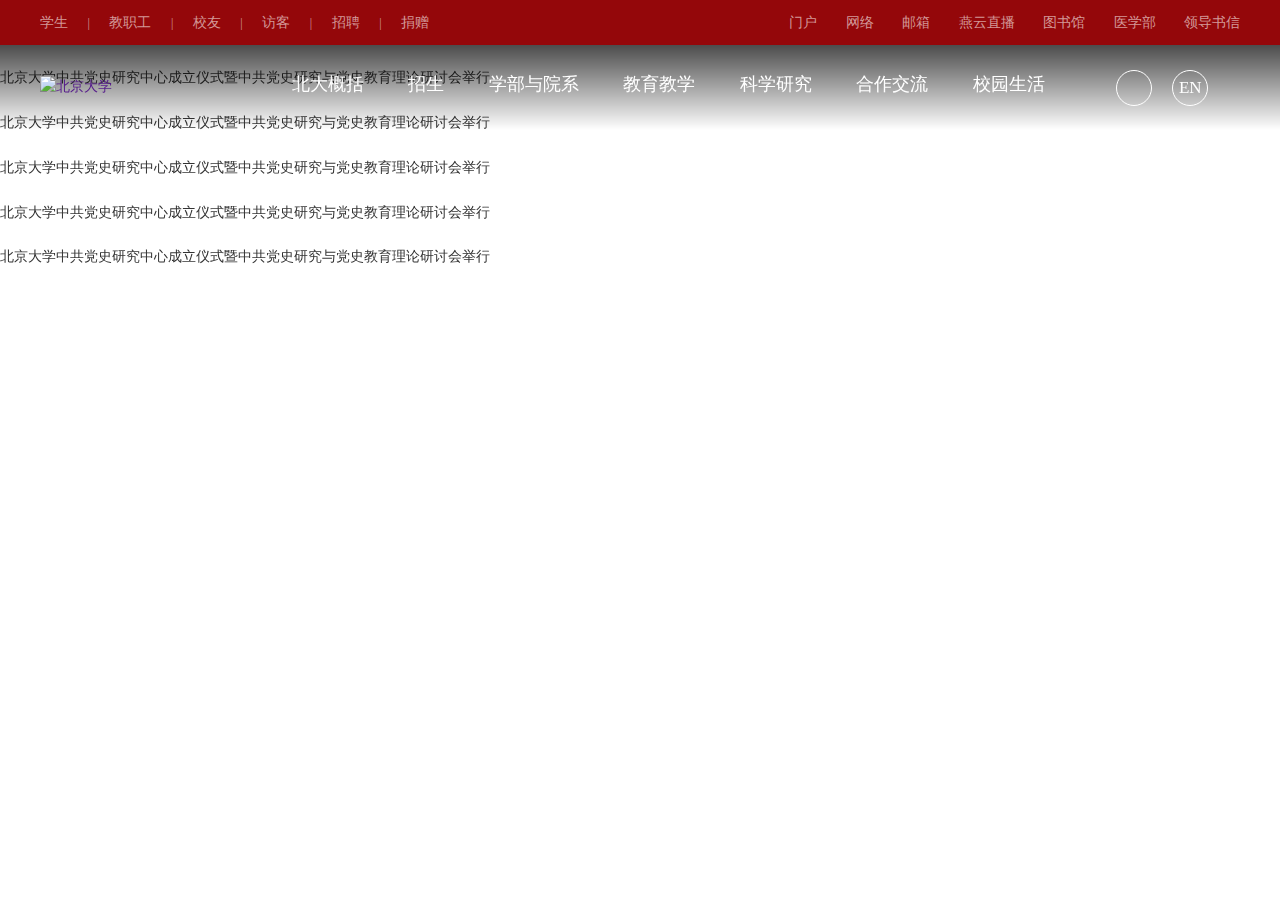
==== commit b21eabef: "修改移动端响应式" ====
--- a/index.html
+++ b/index.html
@@ -3,7 +3,10 @@
   <head>
     <meta charset="UTF-8" />
     <meta http-equiv="X-UA-Compatible" content="IE=edge" />
-    <meta name="viewport" content="width=device-width, initial-scale=1.0" />
+    <meta
+      name="viewport"
+      content="width=device-width,initial-scale=1,user-scalable=no"
+    />
     <title>Document</title>
     <link rel="stylesheet" href="lib/normalize.css" />
     <link rel="stylesheet" href="css/font.css" />
--- a/css/ismedia.css
+++ b/css/ismedia.css
@@ -0,0 +1,486 @@
+html {
+  min-width: 320px;
+}
+@media screen and (max-width: 450px) {
+  .banner .slick .slick-slide span {
+    font-size: 16px;
+    width: 80%;
+  }
+  body .body_main .main_body .block {
+    margin: 0;
+  }
+  .main_1 .pic .text {
+    font-size: 15px;
+  }
+  .d2 .d2_main {
+    margin: 0;
+  }
+}
+@media screen and (max-width: 750px) {
+  .slick-dots {
+    display: none !important;
+  }
+  .slick .slick-slide span {
+    color: #fff;
+    font-size: 14px;
+    bottom: 15px;
+  }
+  .slick-slide .banner_footer {
+    height: 40px;
+  }
+  .slick i {
+    height: 50px;
+    bottom: 0px;
+  }
+}
+@media screen and (max-width: 850px) {
+  .body {
+    overflow-y: auto;
+  }
+  .main_1 .block .btns a {
+    margin: 0 20px;
+  }
+  .body_home {
+    height: 51vw;
+  }
+  .body_home .banner {
+    height: 51vw;
+    position: absolute;
+  }
+  .body_main {
+    position: absolute;
+    top: 51vw !important;
+    overflow: visible;
+  }
+  .main_1 .content_top {
+    flex-direction: column;
+  }
+  .body_main .main_1 {
+    padding: 36px 0;
+  }
+  .main_1 .top_right {
+    width: 100%;
+  }
+  .main_1 .top_left {
+    width: 100%;
+    padding-bottom: 58%;
+    margin-bottom: 15px;
+  }
+  .body_main .main_1 .block {
+    padding-left: 18px;
+    padding-right: 18px;
+  }
+  .main_1 .content_bottom {
+    flex-direction: column;
+  }
+  .main_1 .content_bottom .top_right {
+    margin-bottom: 15px;
+  }
+  .main_2 .block {
+    flex-direction: column;
+  }
+  .main_2 .title .title_text {
+    writing-mode: horizontal-tb;
+  }
+  .main_2 .title a {
+    writing-mode: horizontal-tb;
+    margin-top: 15px;
+  }
+  .main_2 .title a i {
+    margin-right: 8px;
+  }
+  .main_2 .block .list {
+    margin: 20px 0 0;
+    width: 100%;
+    flex-wrap: wrap;
+    justify-content: space-between;
+    flex: none;
+  }
+  .main_2 .block .list .item {
+    height: 80vw;
+    opacity: 1;
+    transform: none;
+    margin: 1px;
+    font-size: 18px;
+  }
+  .main_2 .block .tit {
+    left: 12px;
+    top: 12px;
+    max-height: 80%;
+    font-size: 18px;
+  }
+  .main_2 .mo {
+    right: 10px;
+    font-size: 14px;
+  }
+  .main_3 {
+    padding: 0;
+  }
+  .main_3 .block {
+    padding: 0;
+  }
+  .main_3 .part1 .text {
+    display: block;
+  }
+  .main_3 .part1 .text .left {
+    width: 100px;
+    margin-right: 20px;
+    margin-bottom: 20px;
+    float: left;
+  }
+  .main_3 .text .h {
+    font-size: 16px;
+  }
+  .main_3 .block .part2 {
+    flex-direction: column-reverse;
+    margin: 20px 20px 0 20px;
+  }
+  .main_3 .block .part2 .title {
+    padding-bottom: 10px;
+  }
+  .main_3 .block .part2 .d {
+    opacity: 1;
+    transform: none;
+  }
+  .main_3 .block .part2 .d {
+    margin: 0;
+  }
+  .main_4 {
+    padding: 30px 0;
+    background: #524443;
+  }
+  .body_main .main_4 .block {
+    position: relative;
+    height: auto;
+  }
+  .body_main .main_4 .block div {
+    opacity: 1;
+    transform: none;
+  }
+  .main_4 .h {
+    font-size: 16px;
+  }
+  .main_4 .tr {
+    position: static;
+    margin: auto;
+    width: 100%;
+    height: 80vw;
+    margin-bottom: 16px;
+    left: auto;
+    top: auto;
+  }
+  .main_4 .tl {
+    position: static;
+    margin: auto;
+    width: auto;
+    height: auto;
+    display: flex;
+    height: 30vw;
+  }
+  .main_4 .tl div,
+  .main_4 .br div {
+    position: relative;
+    left: auto;
+    top: auto;
+    margin: 0;
+    flex: 1;
+    width: auto;
+    height: auto;
+  }
+
+  .main_4 .br {
+    position: relative;
+    left: auto;
+    right: auto;
+    top: auto;
+    margin: auto;
+    opacity: 1;
+    transform: none;
+    width: auto;
+    height: auto;
+    display: flex;
+    height: 30vw;
+  }
+  .main_4 .bl {
+    position: relative;
+    left: auto;
+    top: auto;
+    margin: auto;
+    opacity: 1;
+    transform: none;
+    width: auto;
+    margin-top: 16px;
+  }
+  .body .main_5 {
+    padding-top: 20px;
+  }
+
+  .main_5 .block .title .dot,
+  .body_main .main_5 .block .title_text {
+    font-size: 16px;
+  }
+  .main_5 .block .now {
+    font-size: 20px !important;
+  }
+  .main_5 .r .text {
+    font-size: 14px;
+  }
+  .main_5 .block .l,
+  .main_5 .block .r {
+    margin-top: 10px;
+  }
+  .main_5 .r .list {
+    margin-top: 10px;
+  }
+  .main_6 {
+    padding: 20px 0;
+  }
+  .main_6 .main {
+    flex-direction: column;
+    margin: 0 15px;
+  }
+  .main_6 .main .item {
+    opacity: 1;
+    transform: none;
+  }
+
+  .main_6 .main .item {
+    width: calc(50% - 7.5px);
+    margin-bottom: 10px;
+  }
+  .main_6 .main .l {
+    width: 100%;
+  }
+  .main_6 .main .r .text {
+    font-size: 15px;
+  }
+  .main_6 .footer {
+    margin-top: 20px;
+  }
+  .main_7 .main {
+    margin-top: 20px;
+  }
+  .main_7 .main .item {
+    width: 50%;
+    flex: 0 1 auto;
+    margin: 20px 0;
+  }
+  .slick-dots {
+    display: none !important;
+  }
+  .main_footer {
+    line-height: normal;
+  }
+  .footer_header {
+    padding: 15px 15px 15px;
+  }
+  .nav_foot {
+    text-align: left;
+  }
+
+  .footer_header .inner a {
+    display: inline-block;
+    border: none;
+    padding: 0;
+    width: 22%;
+    text-align: left;
+    margin: 0;
+    font-size: 12px;
+  }
+  .explore {
+    transform: scale(0.6);
+  }
+}
+@media screen and (max-width: 1000px) {
+  /* 滚动条 */
+  body {
+    overflow: hidden;
+  }
+  /* 导航栏 */
+  .body header .d1,
+  .body header .d1,
+  .d2 .d2_main .nav_main,
+  .d2 .d2_main .nav_child,
+  .d2 .lang {
+    display: none;
+  }
+  .body header .d2 {
+    height: 60px;
+  }
+  .d2 .nav_logo {
+    width: 110px;
+    height: auto;
+  }
+  .body_main .d2 {
+    background-color: #94070a;
+  }
+  .body_main .nav_logo img:nth-child(1) {
+    display: none;
+  }
+  .body_main .nav_logo img:nth-child(2) {
+    display: inline-block;
+  }
+  .nav_tools div {
+    width: 24px;
+    height: 24px;
+    margin-left: 15px;
+    line-height: 24px;
+    font-size: 15px;
+  }
+  .nav_tools .tools_sc a {
+    font-size: 15px;
+    line-height: 28px;
+  }
+  .d2_main .nav_tools .menu {
+    display: block;
+  }
+  .menu i {
+    height: 2px;
+    background: #fff;
+    width: 26px;
+    border-radius: 1px;
+    position: absolute;
+    left: -2px;
+  }
+  .body_main .menu i {
+    background: #fff;
+  }
+  .body_main .tools_sc {
+    border: 1px solid #fff;
+  }
+  .body_main .tools_sc a {
+    color: #fff;
+  }
+  .menu i:nth-child(2) {
+    top: 10px;
+  }
+  .menu i:nth-child(3) {
+    top: 20px;
+  }
+  .body_main .main_body .block {
+    margin: 0 20px 0 20px;
+  }
+  .main_3 .part1 {
+    display: flex;
+    flex-direction: column;
+  }
+  .main_3 .part1 .pic {
+    order: 1;
+    height: auto;
+    overflow: hidden;
+  }
+  .main_3 .part1 .title {
+    text-align: center;
+    padding: 36px 0 20px;
+  }
+  .main_3 .block .part1 .text {
+    width: 100%;
+    position: static;
+    order: 2;
+  }
+  .main_5 {
+    padding-top: 60px;
+    padding-bottom: 60px;
+  }
+  .main_5 .block {
+    padding-left: 20px;
+    padding-right: 20px;
+    flex-direction: column;
+  }
+  .main_5 .block .l,
+  .main_5 .block .r {
+    width: 100%;
+    opacity: 1;
+    transform: none;
+  }
+  .main_5 .title {
+    text-align: center;
+    display: flex;
+    justify-content: space-between;
+    align-items: center;
+  }
+}
+@media screen and (max-width: 1200px) {
+  .d1 .d1_main,
+  .d2 .d2_main {
+    margin: 0 20px;
+  }
+  .d2 .d2_main .nav_main a {
+    margin: 0 10px;
+    font-size: 16px;
+  }
+  .d2_main .nav_child .item:nth-child(n) {
+    left: 0;
+  }
+  .nav_tools .menu {
+    display: none;
+  }
+  .pic .text {
+    font-size: 18px;
+    padding: 20px;
+  }
+  .main_1 .item .text {
+    padding: 15px 20px;
+  }
+  .main_1 .item:nth-child(1) {
+    margin-bottom: 10px;
+  }
+  .main_1 .item:nth-child(2) {
+    margin-bottom: 10px;
+  }
+  .main_2 {
+    padding-top: 60px;
+    padding-bottom: 60px;
+  }
+  .main_2 .list {
+    margin-left: 120px;
+  }
+  .main_body .title_text {
+    font-size: 28px;
+  }
+  .main_2 .title a {
+    margin-left: 0px;
+  }
+  .main_3 .part1 .text {
+    width: 600px;
+    padding: 40px;
+  }
+}
+@media screen and (max-width: 1300px) {
+  .main_3 .text {
+    width: 650px;
+  }
+  .main_5 .title_text {
+    font-size: 22px;
+  }
+  .main_5 .now,
+  .main_5 .title .dot,
+  .main_5 .r .title_text {
+    font-size: 28px;
+  }
+}
+@media screen and (max-width: 1500px) {
+  .d1 .d1_main,
+  .d2 .d2_main {
+    width: 100%;
+    margin: 0 40px;
+  }
+  .d2 .nav_main a {
+    margin: 0 20px;
+  }
+  .nav_child .item:nth-child(4) {
+    left: 72px;
+  }
+  .slick-slide span {
+    width: 600px;
+    padding-left: 0.2rem;
+    font-size: 20px;
+  }
+  .main_body .block {
+    width: auto;
+    margin: 0 40px;
+  }
+  .main_4 .block {
+    height: 100vw;
+  }
+}
